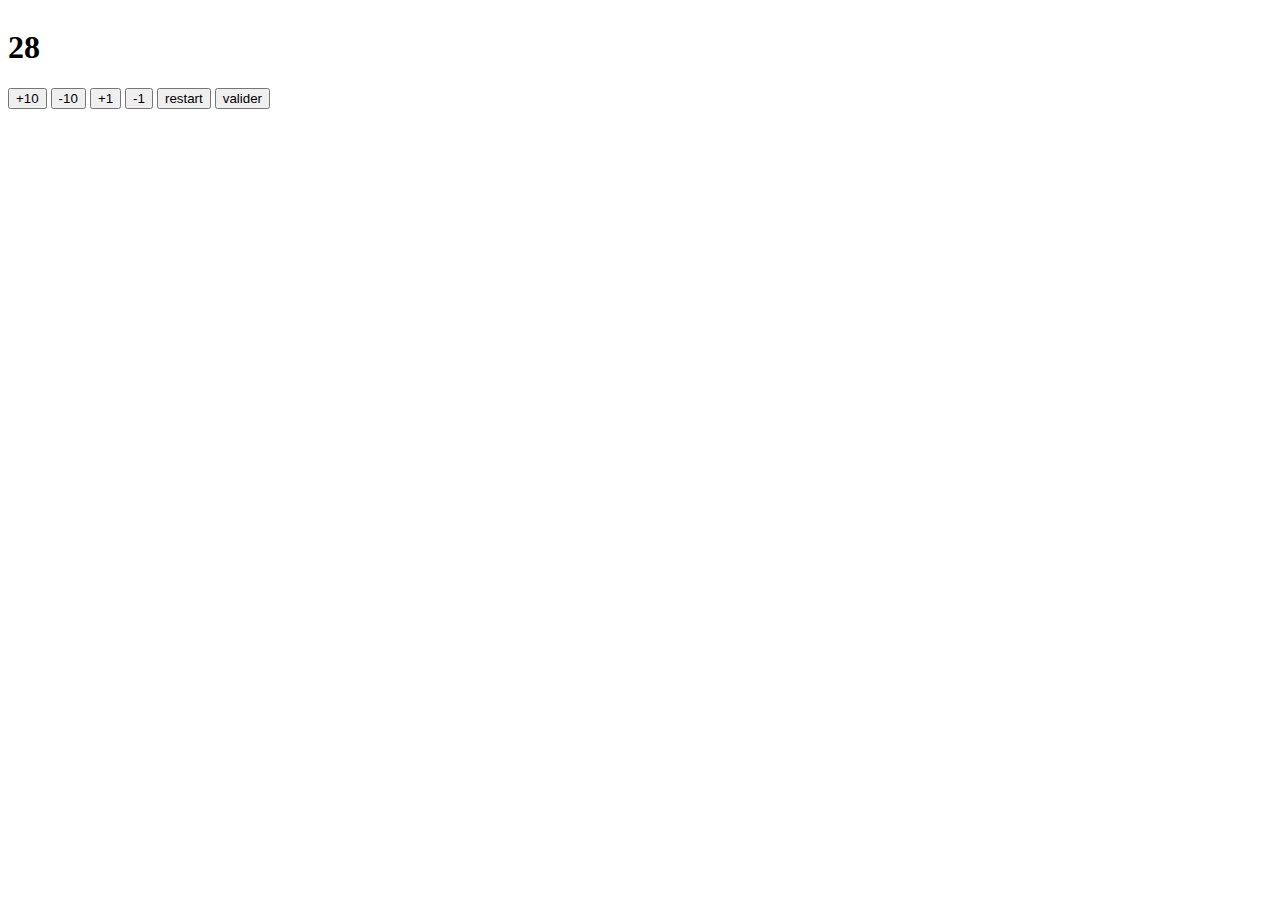
==== dixainesetunites.html @ d322dd66 "exercice dixaines et unités" ====
<!DOCTYPE html>
<html lang="en">
<head>
   <meta charset="UTF-8">
   <meta name="viewport" content="width=device-width, initial-scale=1.0">
   <title>Dixaines et Unité </title>
</head>
<body>

   <style>
      .container_dixaines
      {
         display: flex;
         justify-content: space-between;
      }

      .container_unites
      {
         display: flex;
         justify-content: space-between;
      }


      .dixaine
      {
         width: 100px;
         height: 100px;
         background-color: red;
      }

      .unite
      {
         width: 100px;
         height: 100px;
         background-color: green;
      }
   </style>

   <div class="schemap">
      <div class="container_dixaines">
      </div>
      
      <div class="container_unites">
      </div>
   </div>

   <div class="nombre">
      <h1 class="affichage_nombre"></h1>
   </div>

   <button onclick="game.edit_response(+10)">+10</button>
   <button onclick="game.edit_response(-10)">-10</button>
   <button onclick="game.edit_response(+1)">+1</button>
   <button onclick="game.edit_response(-1)">-1</button>
   <button onclick="game.run()">restart</button>
   <button onclick="game.check_response()">valider</button>
      
   <script src="index2.js"></script>
</body>
</html>
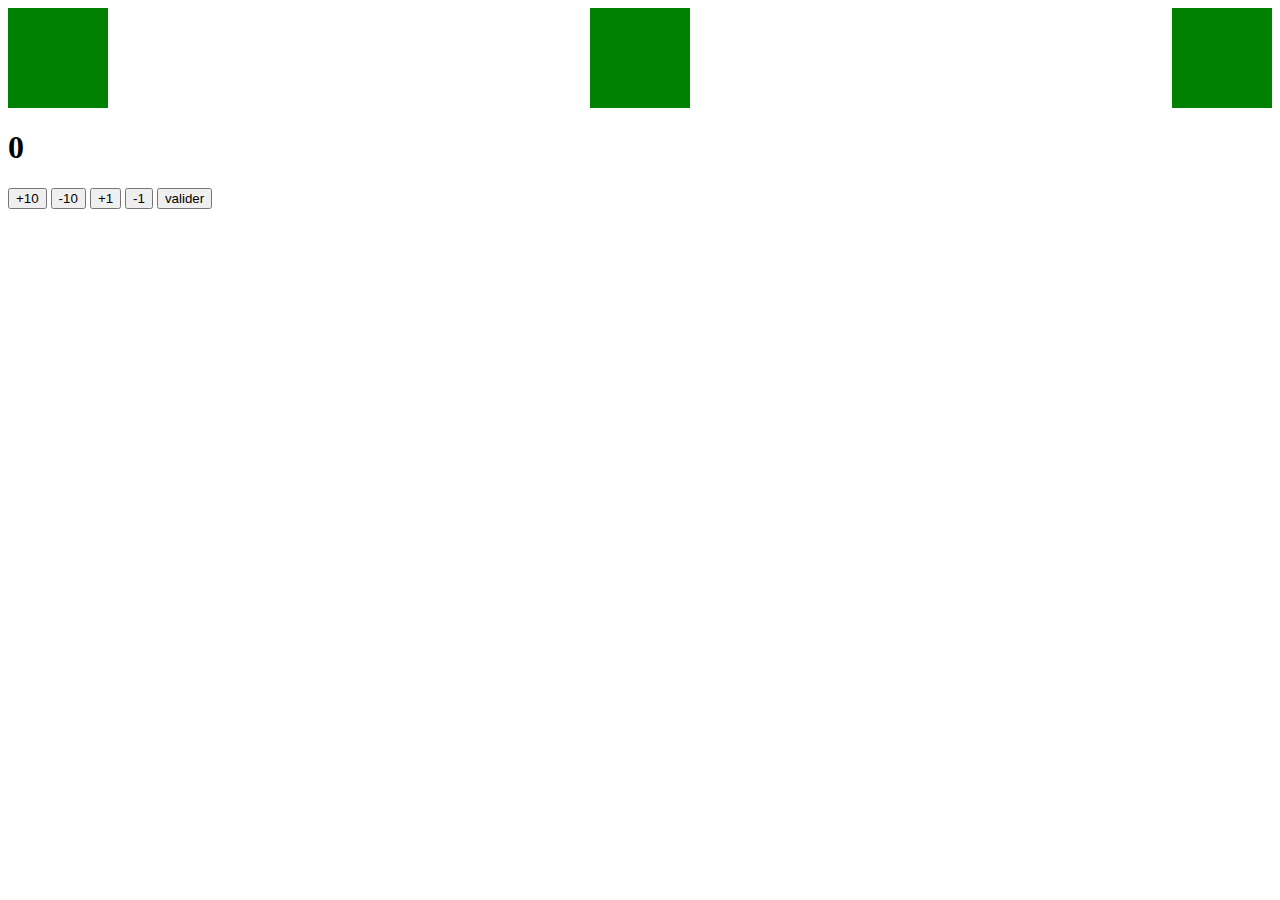
==== commit 234f153d: "restart after win delay 5s" ====
--- a/dixainesetunites.html
+++ b/dixainesetunites.html
@@ -52,7 +52,6 @@
    <button onclick="game.edit_response(-10)">-10</button>
    <button onclick="game.edit_response(+1)">+1</button>
    <button onclick="game.edit_response(-1)">-1</button>
-   <button onclick="game.run()">restart</button>
    <button onclick="game.check_response()">valider</button>
       
    <script src="index2.js"></script>
